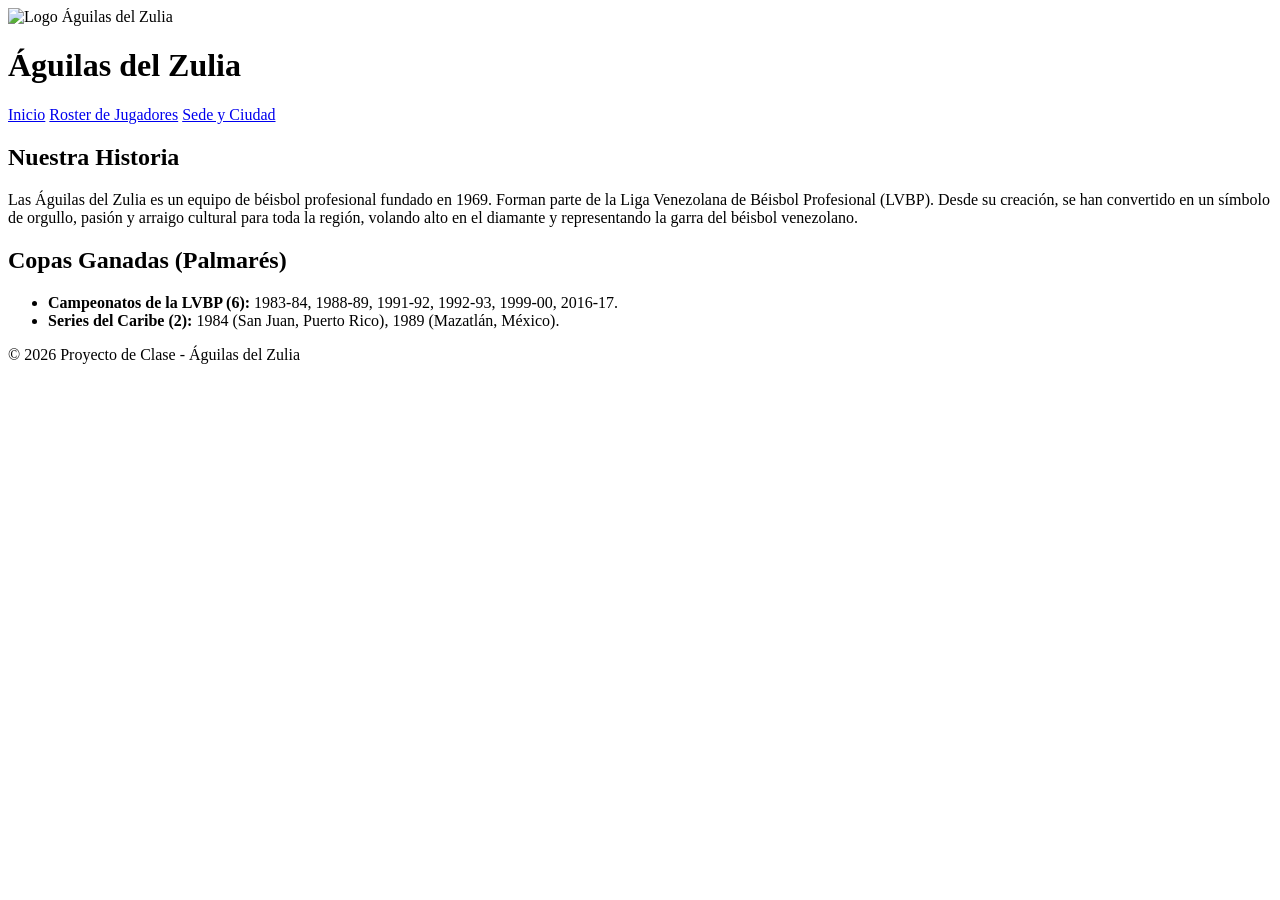
==== index.html @ 1291eddd "Add files via upload" ====
<!DOCTYPE html>
<html lang="es">
<head>
    <meta charset="UTF-8">
    <meta name="viewport" content="width=device-width, initial-scale=1.0">
    <title>Águilas del Zulia - Inicio</title>
    <link rel="stylesheet" href="styles/style.css">
</head>
<body>
    <header>
        <img src="styles/images/logo.png" alt="Logo Águilas del Zulia" class="logo">
        <h1>Águilas del Zulia</h1>
    </header>

    <nav>
        <a href="index.html">Inicio</a>
        <a href="roster.html">Roster de Jugadores</a>
        <a href="sede.html">Sede y Ciudad</a>
    </nav>

    <main>
        <section class="historia">
            <h2>Nuestra Historia</h2>
            <p>Las Águilas del Zulia es un equipo de béisbol profesional fundado en 1969. Forman parte de la Liga Venezolana de Béisbol Profesional (LVBP). Desde su creación, se han convertido en un símbolo de orgullo, pasión y arraigo cultural para toda la región, volando alto en el diamante y representando la garra del béisbol venezolano.</p>
        </section>

        <section class="campeonatos">
            <h2>Copas Ganadas (Palmarés)</h2>
            <ul>
                <li><strong>Campeonatos de la LVBP (6):</strong> 1983-84, 1988-89, 1991-92, 1992-93, 1999-00, 2016-17.</li>
                <li><strong>Series del Caribe (2):</strong> 1984 (San Juan, Puerto Rico), 1989 (Mazatlán, México).</li>
            </ul>
        </section>
    </main>

    <footer>
        <p>&copy; 2026 Proyecto de Clase - Águilas del Zulia</p>
    </footer>
</body>
</html>
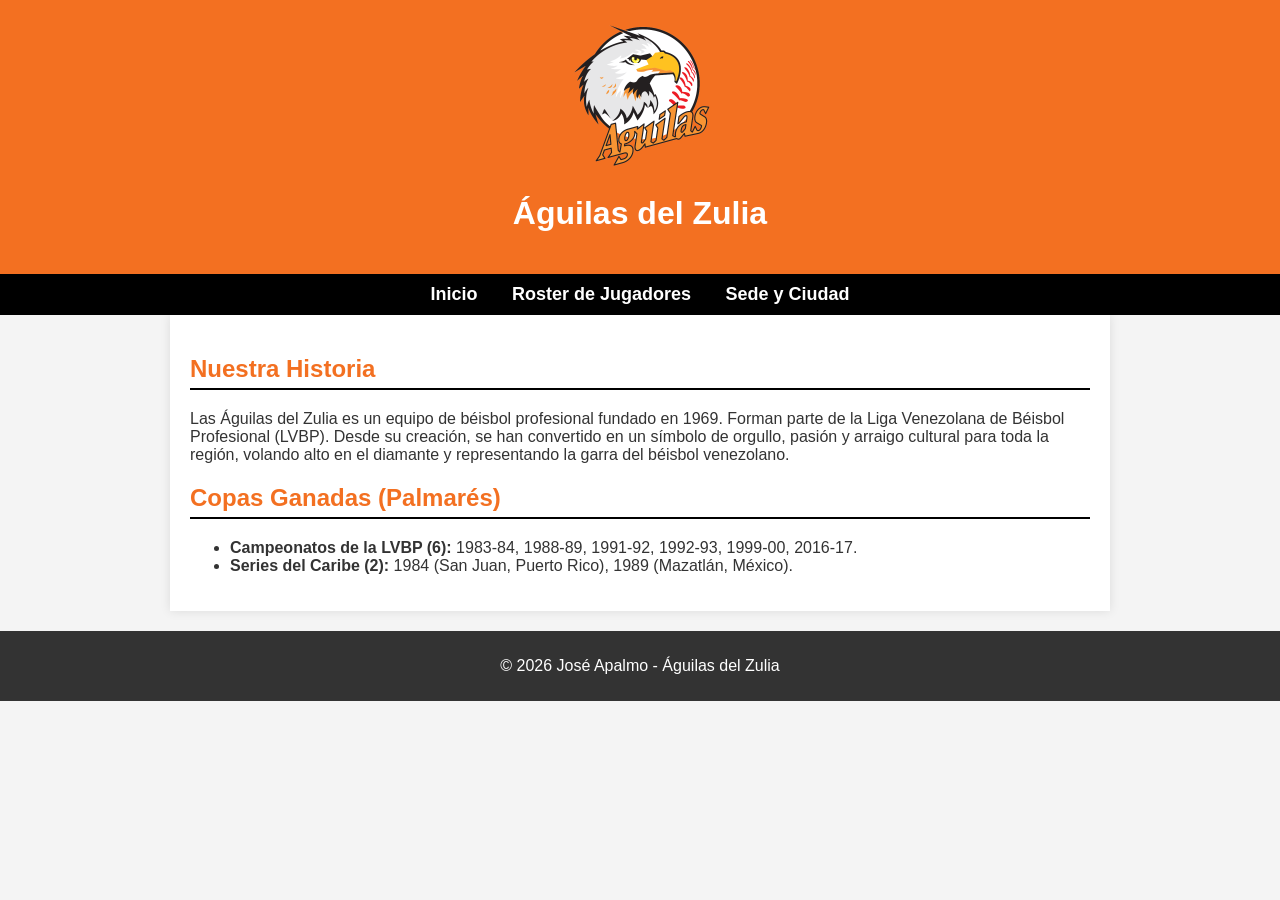
==== commit 6e42d988: "Add files via upload" ====
--- a/index.html
+++ b/index.html
@@ -34,7 +34,7 @@
     </main>
 
     <footer>
-        <p>&copy; 2026 Proyecto de Clase - Águilas del Zulia</p>
+        <p>&copy; 2026 José Apalmo - Águilas del Zulia</p>
     </footer>
 </body>
 </html>
--- a/styles/style.css
+++ b/styles/style.css
@@ -0,0 +1,97 @@
+/* Estilos generales */
+body {
+    font-family: Arial, sans-serif;
+    margin: 0;
+    padding: 0;
+    background-color: #f4f4f4;
+    color: #333;
+}
+
+/* Encabezado */
+header {
+    background-color: #f37021; /* Naranja Águilas */
+    color: white;
+    text-align: center;
+    padding: 20px;
+}
+
+.logo {
+    max-width: 150px;
+    height: auto;
+}
+
+/* Navegación */
+nav {
+    background-color: #000; /* Negro */
+    text-align: center;
+    padding: 10px;
+}
+
+nav a {
+    color: white;
+    text-decoration: none;
+    margin: 0 15px;
+    font-weight: bold;
+    font-size: 18px;
+}
+
+nav a:hover {
+    color: #f37021;
+}
+
+/* Contenido Principal */
+main {
+    padding: 20px;
+    max-width: 900px;
+    margin: 0 auto;
+    background-color: white;
+    box-shadow: 0 0 10px rgba(0,0,0,0.1);
+}
+
+h2 {
+    color: #f37021;
+    border-bottom: 2px solid #000;
+    padding-bottom: 5px;
+}
+
+/* Roster: Cuadrícula de jugadores */
+.galeria-jugadores {
+    display: flex;
+    justify-content: space-around;
+    flex-wrap: wrap;
+    gap: 20px;
+    margin-top: 20px;
+}
+
+.tarjeta-jugador {
+    background-color: #eee;
+    padding: 15px;
+    border-radius: 8px;
+    text-align: center;
+    width: 250px;
+}
+
+.tarjeta-jugador img {
+    width: 100%;
+    border-radius: 5px;
+}
+
+/* Imágenes de la sede */
+.imagen-sede {
+    width: 100%;
+    max-height: 400px;
+    object-fit: cover;
+    border-radius: 8px;
+    margin-bottom: 15px;
+}
+
+/* Pie de página */
+footer {
+    background-color: #333;
+    color: white;
+    text-align: center;
+    padding: 10px;
+    margin-top: 20px;
+}
+
+
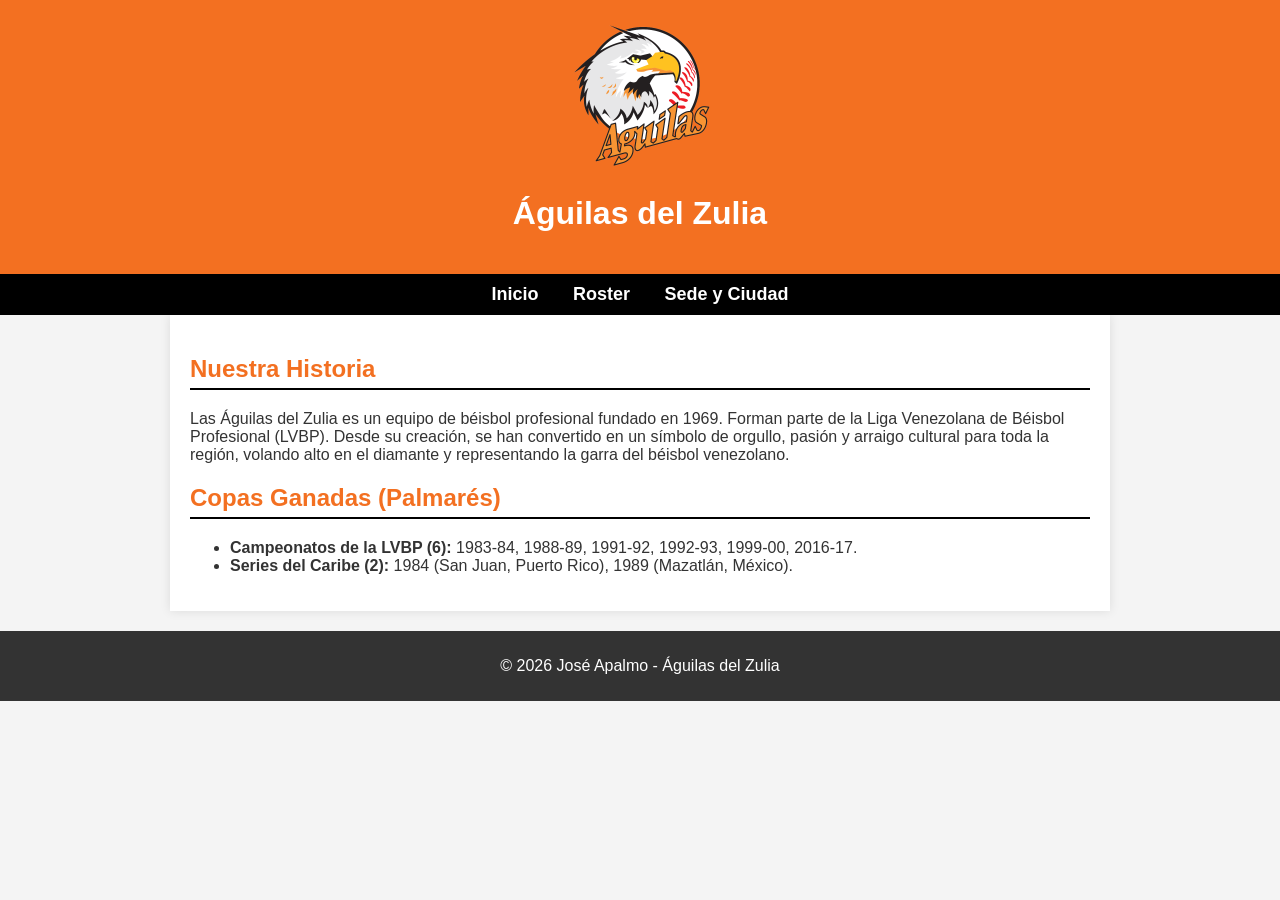
==== commit ff58d538: "Add files via upload" ====
--- a/index.html
+++ b/index.html
@@ -14,7 +14,7 @@
 
     <nav>
         <a href="index.html">Inicio</a>
-        <a href="roster.html">Roster de Jugadores</a>
+        <a href="roster.html">Roster</a>
         <a href="sede.html">Sede y Ciudad</a>
     </nav>
 
--- a/styles/style.css
+++ b/styles/style.css
@@ -1,4 +1,3 @@
-/* Estilos generales */
 body {
     font-family: Arial, sans-serif;
     margin: 0;
@@ -7,7 +6,6 @@
     color: #333;
 }
 
-/* Encabezado */
 header {
     background-color: #f37021; /* Naranja Águilas */
     color: white;
@@ -20,9 +18,8 @@
     height: auto;
 }
 
-/* Navegación */
 nav {
-    background-color: #000; /* Negro */
+    background-color: #000;
     text-align: center;
     padding: 10px;
 }
@@ -39,7 +36,6 @@
     color: #f37021;
 }
 
-/* Contenido Principal */
 main {
     padding: 20px;
     max-width: 900px;
@@ -53,8 +49,17 @@
     border-bottom: 2px solid #000;
     padding-bottom: 5px;
 }
-
-/* Roster: Cuadrícula de jugadores */
+.info-jugador {
+    font-size: 0.75rem;
+    color: #555;
+    padding: 10px;
+    background: #f9f9f9;
+    border-top: 1px solid #eee;
+    text-align: left;
+}
+.info-jugador b { 
+    color: #f37021; 
+}
 .galeria-jugadores {
     display: flex;
     justify-content: space-around;
@@ -62,21 +67,48 @@
     gap: 20px;
     margin-top: 20px;
 }
-
+.posicion-grupo {
+    margin-bottom: 50px;
+}
+.titulo-posicion {
+    border-bottom: 3px solid #f37021;
+    padding-bottom: 10px;
+    margin-bottom: 20px;
+    text-transform: uppercase;
+}
+.cuadricula-jugadores {
+    display: grid;
+    grid-template-columns: repeat(auto-fill, minmax(180px, 1fr));
+    gap: 20px;
+}
 .tarjeta-jugador {
-    background-color: #eee;
-    padding: 15px;
+    background-color: #fff;
+    border: 1px solid #ddd;
     border-radius: 8px;
     text-align: center;
-    width: 250px;
+    padding-bottom: 10px;
+    box-shadow: 0 2px 5px rgba(0,0,0,0.1);
 }
 
 .tarjeta-jugador img {
-    width: 100%;
-    border-radius: 5px;
+    width: 50%;
+    height: 200px; /* Altura fija para que todas se vean iguales */
+    object-fit: cover;
+    border-radius: 8px 8px 0 0;
 }
 
-/* Imágenes de la sede */
+.tarjeta-jugador h3 {
+    font-size: 1rem;
+    margin: 10px 5px 2px 5px;
+}
+
+.tarjeta-jugador p {
+    font-size: 0.85rem;
+    color: #f37021;
+    margin: 0;
+    font-weight: bold;
+}
+
 .imagen-sede {
     width: 100%;
     max-height: 400px;
@@ -85,7 +117,6 @@
     margin-bottom: 15px;
 }
 
-/* Pie de página */
 footer {
     background-color: #333;
     color: white;
